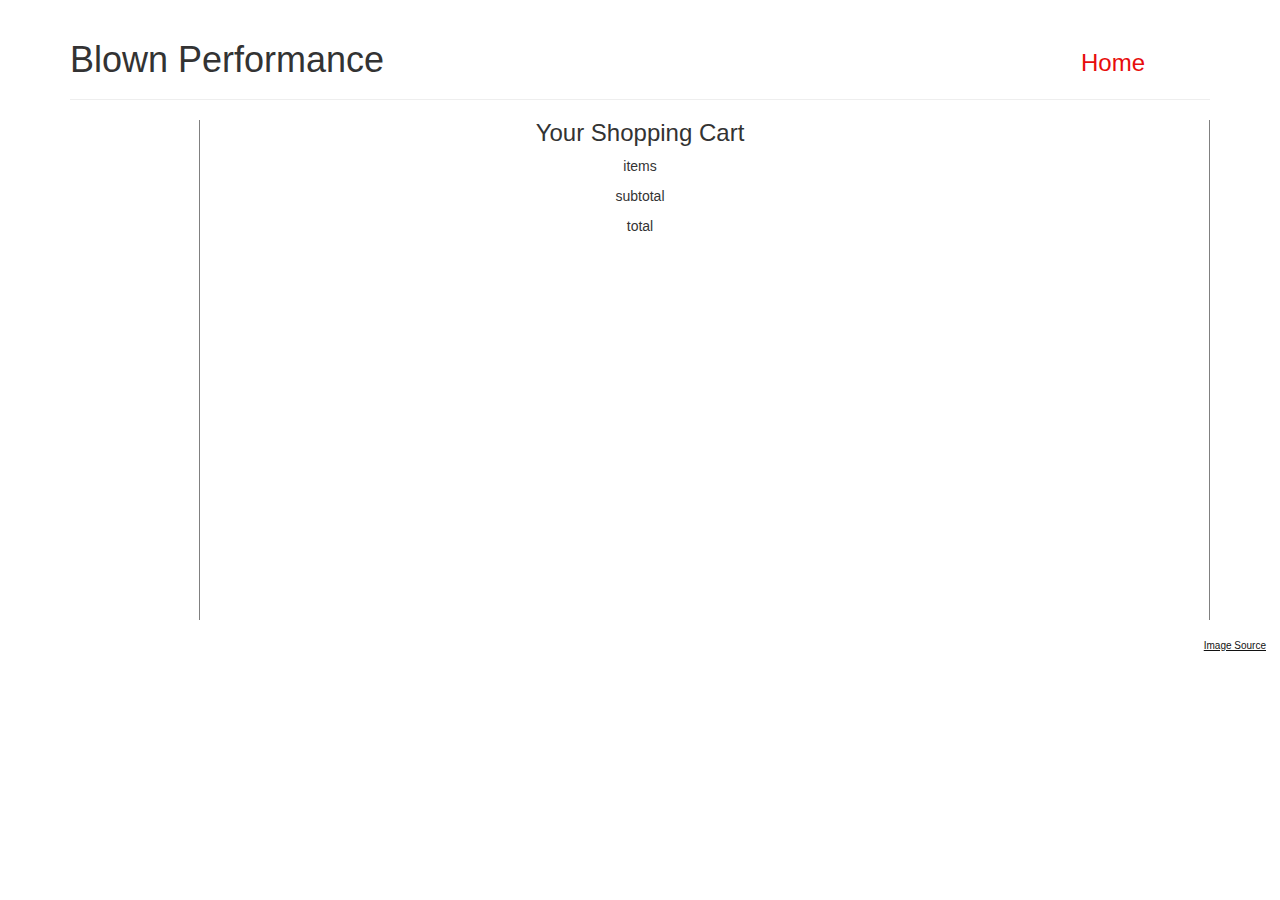
==== cart.html @ 2aae844c "starting cart implementation" ====
<!-- Created by Andrew Ryan -->
<!DOCTYPE html>
<html>
  <head>
    <meta charset="utf-8" />
    <link rel="stylesheet" href="p03.css"/>
    <!-- BOOTSTRAP (style only)-->
    <link rel="stylesheet" href="https://maxcdn.bootstrapcdn.com/bootstrap/3.3.7/css/bootstrap.min.css" integrity="sha384-BVYiiSIFeK1dGmJRAkycuHAHRg32OmUcww7on3RYdg4Va+PmSTsz/K68vbdEjh4u" crossorigin="anonymous">
    <title>Shopping Cart</title>
    <script type="text/javascript" src="p03.js"></script>
  </head>
  <body lang="en-US">
    <div class="container">
      <div class="page-header">
        <h1>Blown Performance <a class="home" href="file:///Users/staceyalves/Desktop/CINS%20110/p03/index.html">Home</a> </h1>
      </div>
      <div align="center">
        <aside class="left"></aside>
        <aside class="right"></aside>
        <h3>Your Shopping Cart</h3>
        <div>
          <p id="items">items</p>
          <p id="subtotal">subtotal</p>
          <p id="total">total</p>
        </div>
      </div>    
    </div>
    <footer>
      <a class="font" href="https://d2gg9evh47fn9z.cloudfront.net/thumb_COLOURBOX9452282.jpg">
      <u>Image Source</u></a>
    </footer>
  </body> 
</html>
---- p03.css ----
/*Created by Andrew Ryan*/
aside.left{
    float: left;
    width: 130px;
    margin: 0;
    height: 500px;
    border-right: 1px solid gray;
    padding: 1em;
    background-image: url("https://d2gg9evh47fn9z.cloudfront.net/thumb_COLOURBOX9452282.jpg");
    background-repeat: repeat-y;
}
aside.right{
    float: right;
    width: 130px;
    margin: 0;
    height: 500px;
    border-right: 1px solid gray;
    padding: 1em;
    background-image: url("https://d2gg9evh47fn9z.cloudfront.net/thumb_COLOURBOX9452282.jpg");
    background-repeat: repeat-y;
}
section.left{
    position: absolute;
    top: 195px;
    left: 18%;
    width: 20%;
    margin: 0;
    height: 425px;
    padding: 1em;
    border: 1px solid gray;
}
section.center{
    position: absolute;
    top: 195px;
    right: 40%;
    width: 20%;
    margin: 0;
    height: 425px;
    padding: 1em;
    border: 1px solid gray;
}
section.right{
    position: absolute;
    top: 195px;
    right: 18%;
    width: 20%;
    margin: 0;
    height: 425px;
    padding: 1em;
    border: 1px solid gray;
}
footer{
    padding: 1em;
    text-align: right;
}
a.font{
    font-size: 10px;
    color: #121212;
}
a.home{
    position: absolute;
    top: 50px;
    right: 135px;
    font-size: 24px;
    color: #E70C0C;
}
p.desc{
    position: absolute;
    top: 420px;
    right: 30%;
    width: 40%;
    margin: 0;
    height: 190px;
    padding: 1em;
    border: 1px solid gray;
}
select.slpFinish{
    position: absolute;
    top: 200px;
    right: 350px;
}
select.proFinish{
    position: absolute;
    top: 200px;
    right: 365px;
}
select.whipFinish{
    position: absolute;
    top: 200px;
    right: 325px;
}

select.slpHose{
    position: absolute;
    top: 250px;
    right: 350px;
}
select.proHose{
    position: absolute;
    top: 250px;
    right: 365px;
}
select.whipHose{
    position: absolute;
    top: 250px;
    right: 325px;
}

input.slpCart{
    position: absolute;
    top: 360px;
    right: 360px;
}
input.proCart{
    position: absolute;
    top: 370px;
    right: 372px;
}
input.whipCart{
    position: absolute;
    top: 374px;
    right: 332px;
}

/*
body{
	position: relative;
	top: 30px;
	background-image: url("https://image.freepik.com/free-vector/grey-linen-texture-background_1053-253.jpg");
	background-size: 120%;
	background-repeat: no-repeat;
	text-align: center;
}
*/
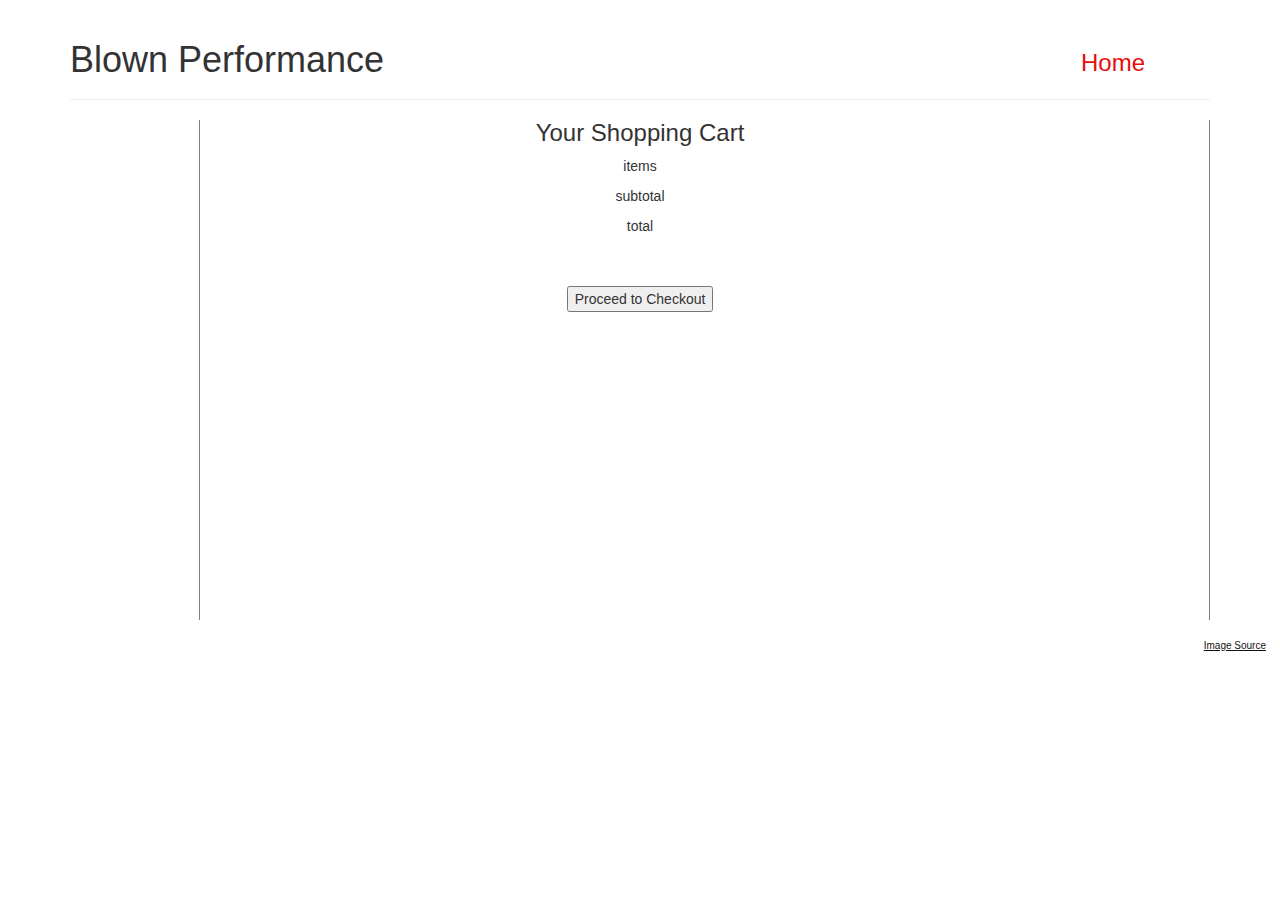
==== commit 5f9d8d9e: "images fixed" ====
--- a/cart.html
+++ b/cart.html
@@ -9,10 +9,10 @@
     <title>Shopping Cart</title>
     <script type="text/javascript" src="p03.js"></script>
   </head>
-  <body lang="en-US">
+  <body lang="en-US" onload="slpDropdown()">
     <div class="container">
       <div class="page-header">
-        <h1>Blown Performance <a class="home" href="file:///Users/staceyalves/Desktop/CINS%20110/p03/index.html">Home</a> </h1>
+        <h1>Blown Performance <a class="home" href="index.html">Home</a> </h1>
       </div>
       <div align="center">
         <aside class="left"></aside>
@@ -22,7 +22,8 @@
           <p id="items">items</p>
           <p id="subtotal">subtotal</p>
           <p id="total">total</p>
-        </div>
+        </div><br><br>
+        <input type="button" value="Proceed to Checkout">
       </div>    
     </div>
     <footer>
--- a/p03.css
+++ b/p03.css
@@ -77,7 +77,7 @@
 select.slpFinish{
     position: absolute;
     top: 200px;
-    right: 350px;
+    right: 316px;
 }
 select.proFinish{
     position: absolute;
@@ -106,17 +106,17 @@
     right: 325px;
 }
 
-input.slpCart{
+button.slpCart{
     position: absolute;
     top: 360px;
     right: 360px;
 }
-input.proCart{
+button.proCart{
     position: absolute;
     top: 370px;
     right: 372px;
 }
-input.whipCart{
+button.whipCart{
     position: absolute;
     top: 374px;
     right: 332px;
